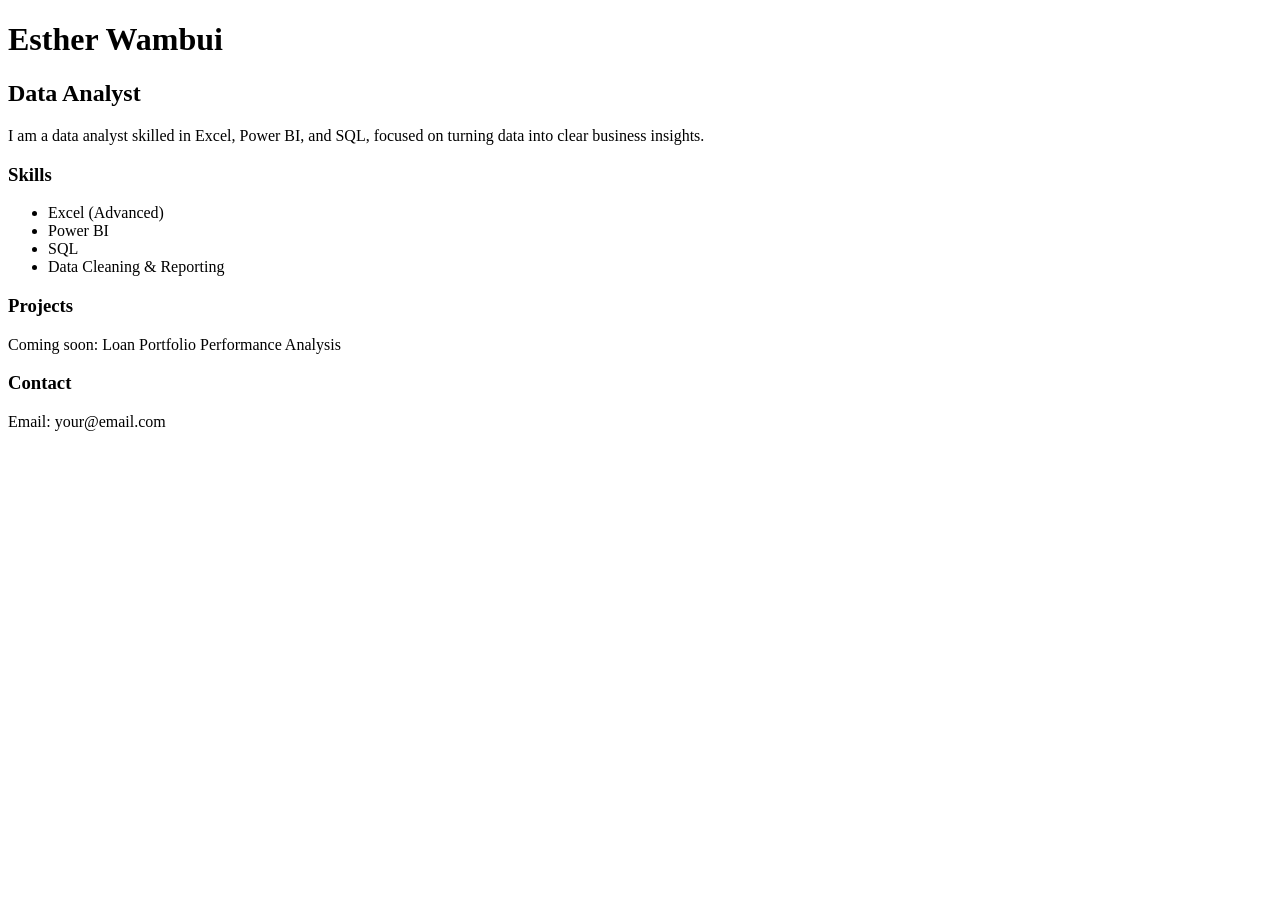
==== index.html @ 2bb40910 "Create index.html" ====
<!DOCTYPE html>
<html lang="en">
<head>
    <meta charset="UTF-8">
    <title>Esther Wambui | Data Analyst</title>
</head>
<body>
    <h1>Esther Wambui</h1>
    <h2>Data Analyst</h2>

    <p>
        I am a data analyst skilled in Excel, Power BI, and SQL, 
        focused on turning data into clear business insights.
    </p>

    <h3>Skills</h3>
    <ul>
        <li>Excel (Advanced)</li>
        <li>Power BI</li>
        <li>SQL</li>
        <li>Data Cleaning & Reporting</li>
    </ul>

    <h3>Projects</h3>
    <p>Coming soon: Loan Portfolio Performance Analysis</p>

    <h3>Contact</h3>
    <p>Email: your@email.com</p>
</body>
</html>
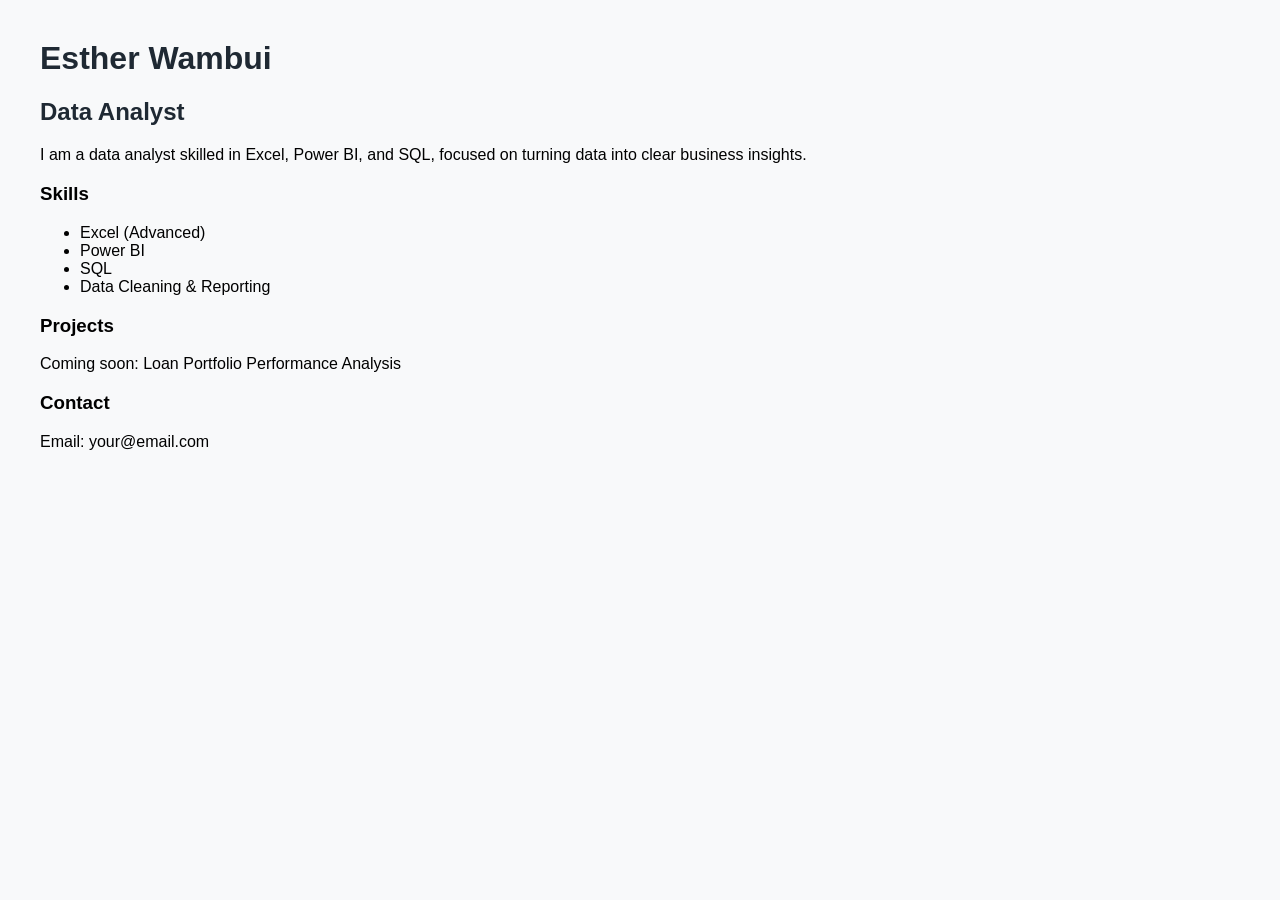
==== commit 72affe0c: "Update index.html" ====
--- a/index.html
+++ b/index.html
@@ -1,6 +1,7 @@
 <!DOCTYPE html>
 <html lang="en">
 <head>
+    <link rel="stylesheet" href="style.css">
     <meta charset="UTF-8">
     <title>Esther Wambui | Data Analyst</title>
 </head>
--- a/style.css
+++ b/style.css
@@ -0,0 +1,9 @@
+body {
+    font-family: Arial, sans-serif;
+    margin: 40px;
+    background-color: #f8f9fa;
+}
+
+h1, h2 {
+    color: #1f2933;
+}
